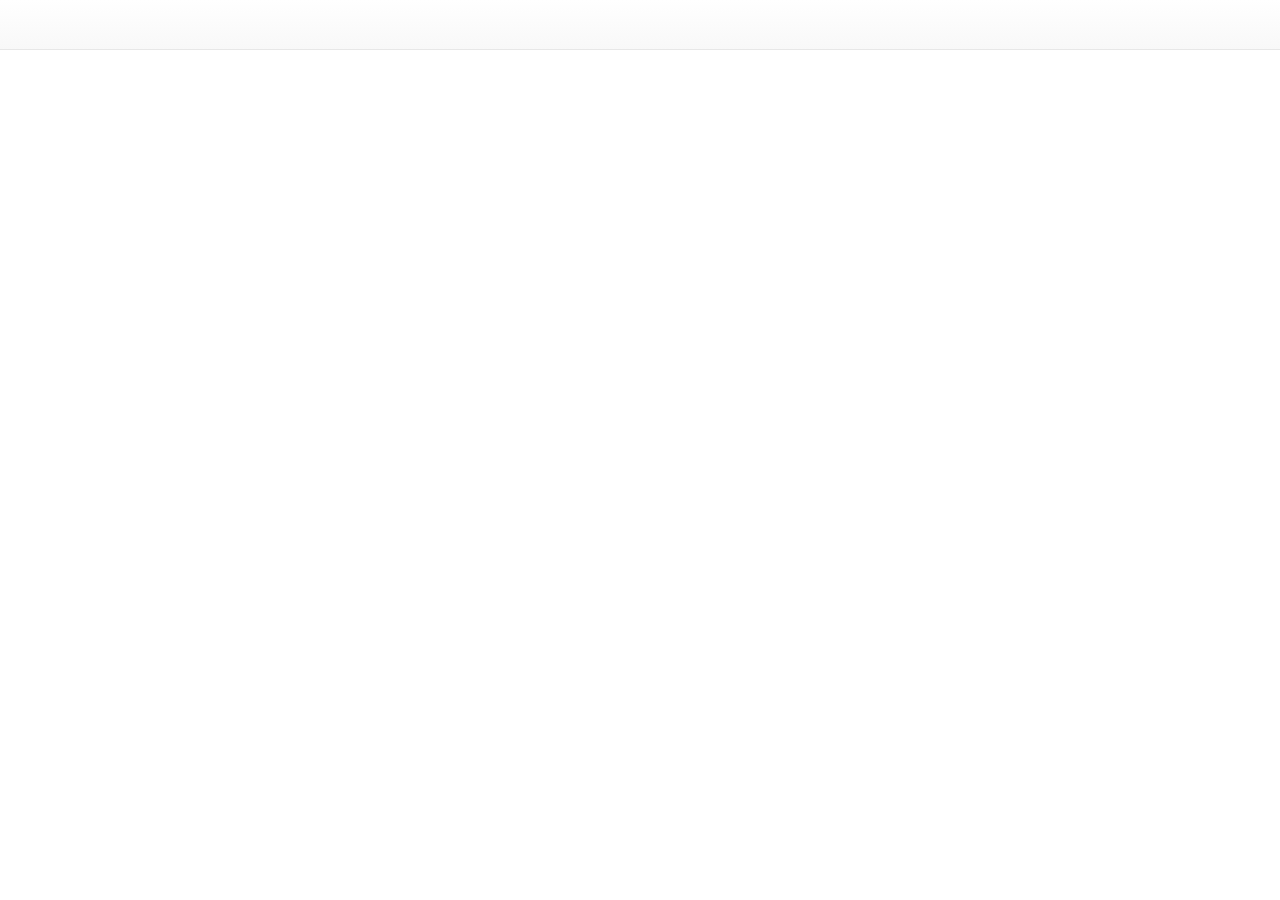
==== templates/base.html @ 5dcd3a86 "modified database, controller, CSS" ====
<html>
  <head>
      <title>Tate Explorer</title>
      <meta name="viewport" content="width=devicwidth, initial-scale=1.0">
      <link href="../static/css/flatstrap.min.css" rel="stylesheet" media= "screen">
      <link href="../static/css/flatstrap-theme.min.css" rel="stylesheet" media="screen">
      <link href="../static/css/style.css" rel= "stylesheet" media="screen">
      <!-- HTML5 shim and Respond.js IE8 supporof HTML5 elements and media queries -->
      <!--[if lt IE 9]>
        <script src="../../assets/js/html5shiv.js</script>
        <script src="../../assets/js/respond.mijs"></script>
      <![endif]-->
  </head>

  <body>
    <nav class= "navbar navbar-default navbar-fixed-top my-navbar" role="navigation">
      <div class="container-fluid">
      </div>
    </nav>

  </body>

</html>
---- static/css/flatstrap-theme.min.css ----
/*!
 * Bootstrap v3.0.3 (http://getbootstrap.com)
 * Copyright 2014 Twitter, Inc.
 * Licensed under MIT (https://github.com/twbs/bootstrap/blob/master/LICENSE)
 */

.btn:active,.btn.active{background-image:none}.btn-default{background-image:-webkit-linear-gradient(top,#fff 0,#e0e0e0 100%);background-image:linear-gradient(to bottom,#fff 0,#e0e0e0 100%);filter:progid:DXImageTransform.Microsoft.gradient(startColorstr='#ffffffff', endColorstr='#ffe0e0e0', GradientType=0);filter:progid:DXImageTransform.Microsoft.gradient(enabled=false);background-repeat:repeat-x;border-color:#dbdbdb;border-color:#ccc}.btn-default:hover,.btn-default:focus{background-color:#e0e0e0;background-position:0 -15px}.btn-default:active,.btn-default.active{background-color:#e0e0e0;border-color:#dbdbdb}.btn-primary{background-image:-webkit-linear-gradient(top,#428bca 0,#2d6ca2 100%);background-image:linear-gradient(to bottom,#428bca 0,#2d6ca2 100%);filter:progid:DXImageTransform.Microsoft.gradient(startColorstr='#ff428bca', endColorstr='#ff2d6ca2', GradientType=0);filter:progid:DXImageTransform.Microsoft.gradient(enabled=false);background-repeat:repeat-x;border-color:#2b669a}.btn-primary:hover,.btn-primary:focus{background-color:#2d6ca2;background-position:0 -15px}.btn-primary:active,.btn-primary.active{background-color:#2d6ca2;border-color:#2b669a}.btn-success{background-image:-webkit-linear-gradient(top,#5cb85c 0,#419641 100%);background-image:linear-gradient(to bottom,#5cb85c 0,#419641 100%);filter:progid:DXImageTransform.Microsoft.gradient(startColorstr='#ff5cb85c', endColorstr='#ff419641', GradientType=0);filter:progid:DXImageTransform.Microsoft.gradient(enabled=false);background-repeat:repeat-x;border-color:#3e8f3e}.btn-success:hover,.btn-success:focus{background-color:#419641;background-position:0 -15px}.btn-success:active,.btn-success.active{background-color:#419641;border-color:#3e8f3e}.btn-warning{background-image:-webkit-linear-gradient(top,#f0ad4e 0,#eb9316 100%);background-image:linear-gradient(to bottom,#f0ad4e 0,#eb9316 100%);filter:progid:DXImageTransform.Microsoft.gradient(startColorstr='#fff0ad4e', endColorstr='#ffeb9316', GradientType=0);filter:progid:DXImageTransform.Microsoft.gradient(enabled=false);background-repeat:repeat-x;border-color:#e38d13}.btn-warning:hover,.btn-warning:focus{background-color:#eb9316;background-position:0 -15px}.btn-warning:active,.btn-warning.active{background-color:#eb9316;border-color:#e38d13}.btn-danger{background-image:-webkit-linear-gradient(top,#d9534f 0,#c12e2a 100%);background-image:linear-gradient(to bottom,#d9534f 0,#c12e2a 100%);filter:progid:DXImageTransform.Microsoft.gradient(startColorstr='#ffd9534f', endColorstr='#ffc12e2a', GradientType=0);filter:progid:DXImageTransform.Microsoft.gradient(enabled=false);background-repeat:repeat-x;border-color:#b92c28}.btn-danger:hover,.btn-danger:focus{background-color:#c12e2a;background-position:0 -15px}.btn-danger:active,.btn-danger.active{background-color:#c12e2a;border-color:#b92c28}.btn-info{background-image:-webkit-linear-gradient(top,#5bc0de 0,#2aabd2 100%);background-image:linear-gradient(to bottom,#5bc0de 0,#2aabd2 100%);filter:progid:DXImageTransform.Microsoft.gradient(startColorstr='#ff5bc0de', endColorstr='#ff2aabd2', GradientType=0);filter:progid:DXImageTransform.Microsoft.gradient(enabled=false);background-repeat:repeat-x;border-color:#28a4c9}.btn-info:hover,.btn-info:focus{background-color:#2aabd2;background-position:0 -15px}.btn-info:active,.btn-info.active{background-color:#2aabd2;border-color:#28a4c9}.dropdown-menu>li>a:hover,.dropdown-menu>li>a:focus{background-image:-webkit-linear-gradient(top,#f5f5f5 0,#e8e8e8 100%);background-image:linear-gradient(to bottom,#f5f5f5 0,#e8e8e8 100%);background-repeat:repeat-x;filter:progid:DXImageTransform.Microsoft.gradient(startColorstr='#fff5f5f5', endColorstr='#ffe8e8e8', GradientType=0);background-color:#e8e8e8}.dropdown-menu>.active>a,.dropdown-menu>.active>a:hover,.dropdown-menu>.active>a:focus{background-image:-webkit-linear-gradient(top,#428bca 0,#357ebd 100%);background-image:linear-gradient(to bottom,#428bca 0,#357ebd 100%);background-repeat:repeat-x;filter:progid:DXImageTransform.Microsoft.gradient(startColorstr='#ff428bca', endColorstr='#ff357ebd', GradientType=0);background-color:#357ebd}.navbar-default{background-image:-webkit-linear-gradient(top,#fff 0,#f8f8f8 100%);background-image:linear-gradient(to bottom,#fff 0,#f8f8f8 100%);background-repeat:repeat-x;filter:progid:DXImageTransform.Microsoft.gradient(startColorstr='#ffffffff', endColorstr='#fff8f8f8', GradientType=0);filter:progid:DXImageTransform.Microsoft.gradient(enabled=false);border-radius:4px}.navbar-default .navbar-nav>.active>a{background-image:-webkit-linear-gradient(top,#ebebeb 0,#f3f3f3 100%);background-image:linear-gradient(to bottom,#ebebeb 0,#f3f3f3 100%);background-repeat:repeat-x;filter:progid:DXImageTransform.Microsoft.gradient(startColorstr='#ffebebeb', endColorstr='#fff3f3f3', GradientType=0)}.navbar-inverse{background-image:-webkit-linear-gradient(top,#3c3c3c 0,#222 100%);background-image:linear-gradient(to bottom,#3c3c3c 0,#222 100%);background-repeat:repeat-x;filter:progid:DXImageTransform.Microsoft.gradient(startColorstr='#ff3c3c3c', endColorstr='#ff222222', GradientType=0);filter:progid:DXImageTransform.Microsoft.gradient(enabled=false)}.navbar-inverse .navbar-nav>.active>a{background-image:-webkit-linear-gradient(top,#222 0,#282828 100%);background-image:linear-gradient(to bottom,#222 0,#282828 100%);background-repeat:repeat-x;filter:progid:DXImageTransform.Microsoft.gradient(startColorstr='#ff222222', endColorstr='#ff282828', GradientType=0)}.navbar-static-top,.navbar-fixed-top,.navbar-fixed-bottom{border-radius:0}.alert-success{background-image:-webkit-linear-gradient(top,#dff0d8 0,#c8e5bc 100%);background-image:linear-gradient(to bottom,#dff0d8 0,#c8e5bc 100%);background-repeat:repeat-x;filter:progid:DXImageTransform.Microsoft.gradient(startColorstr='#ffdff0d8', endColorstr='#ffc8e5bc', GradientType=0);border-color:#b2dba1}.alert-info{background-image:-webkit-linear-gradient(top,#d9edf7 0,#b9def0 100%);background-image:linear-gradient(to bottom,#d9edf7 0,#b9def0 100%);background-repeat:repeat-x;filter:progid:DXImageTransform.Microsoft.gradient(startColorstr='#ffd9edf7', endColorstr='#ffb9def0', GradientType=0);border-color:#9acfea}.alert-warning{background-image:-webkit-linear-gradient(top,#fcf8e3 0,#f8efc0 100%);background-image:linear-gradient(to bottom,#fcf8e3 0,#f8efc0 100%);background-repeat:repeat-x;filter:progid:DXImageTransform.Microsoft.gradient(startColorstr='#fffcf8e3', endColorstr='#fff8efc0', GradientType=0);border-color:#f5e79e}.alert-danger{background-image:-webkit-linear-gradient(top,#f2dede 0,#e7c3c3 100%);background-image:linear-gradient(to bottom,#f2dede 0,#e7c3c3 100%);background-repeat:repeat-x;filter:progid:DXImageTransform.Microsoft.gradient(startColorstr='#fff2dede', endColorstr='#ffe7c3c3', GradientType=0);border-color:#dca7a7}.progress{background-image:-webkit-linear-gradient(top,#ebebeb 0,#f5f5f5 100%);background-image:linear-gradient(to bottom,#ebebeb 0,#f5f5f5 100%);background-repeat:repeat-x;filter:progid:DXImageTransform.Microsoft.gradient(startColorstr='#ffebebeb', endColorstr='#fff5f5f5', GradientType=0)}.progress-bar{background-image:-webkit-linear-gradient(top,#428bca 0,#3071a9 100%);background-image:linear-gradient(to bottom,#428bca 0,#3071a9 100%);background-repeat:repeat-x;filter:progid:DXImageTransform.Microsoft.gradient(startColorstr='#ff428bca', endColorstr='#ff3071a9', GradientType=0)}.progress-bar-success{background-image:-webkit-linear-gradient(top,#5cb85c 0,#449d44 100%);background-image:linear-gradient(to bottom,#5cb85c 0,#449d44 100%);background-repeat:repeat-x;filter:progid:DXImageTransform.Microsoft.gradient(startColorstr='#ff5cb85c', endColorstr='#ff449d44', GradientType=0)}.progress-bar-info{background-image:-webkit-linear-gradient(top,#5bc0de 0,#31b0d5 100%);background-image:linear-gradient(to bottom,#5bc0de 0,#31b0d5 100%);background-repeat:repeat-x;filter:progid:DXImageTransform.Microsoft.gradient(startColorstr='#ff5bc0de', endColorstr='#ff31b0d5', GradientType=0)}.progress-bar-warning{background-image:-webkit-linear-gradient(top,#f0ad4e 0,#ec971f 100%);background-image:linear-gradient(to bottom,#f0ad4e 0,#ec971f 100%);background-repeat:repeat-x;filter:progid:DXImageTransform.Microsoft.gradient(startColorstr='#fff0ad4e', endColorstr='#ffec971f', GradientType=0)}.progress-bar-danger{background-image:-webkit-linear-gradient(top,#d9534f 0,#c9302c 100%);background-image:linear-gradient(to bottom,#d9534f 0,#c9302c 100%);background-repeat:repeat-x;filter:progid:DXImageTransform.Microsoft.gradient(startColorstr='#ffd9534f', endColorstr='#ffc9302c', GradientType=0)}.list-group{border-radius:4px}.list-group-item.active,.list-group-item.active:hover,.list-group-item.active:focus{background-image:-webkit-linear-gradient(top,#428bca 0,#3278b3 100%);background-image:linear-gradient(to bottom,#428bca 0,#3278b3 100%);background-repeat:repeat-x;filter:progid:DXImageTransform.Microsoft.gradient(startColorstr='#ff428bca', endColorstr='#ff3278b3', GradientType=0);border-color:#3278b3}.panel-default>.panel-heading{background-image:-webkit-linear-gradient(top,#f5f5f5 0,#e8e8e8 100%);background-image:linear-gradient(to bottom,#f5f5f5 0,#e8e8e8 100%);background-repeat:repeat-x;filter:progid:DXImageTransform.Microsoft.gradient(startColorstr='#fff5f5f5', endColorstr='#ffe8e8e8', GradientType=0)}.panel-primary>.panel-heading{background-image:-webkit-linear-gradient(top,#428bca 0,#357ebd 100%);background-image:linear-gradient(to bottom,#428bca 0,#357ebd 100%);background-repeat:repeat-x;filter:progid:DXImageTransform.Microsoft.gradient(startColorstr='#ff428bca', endColorstr='#ff357ebd', GradientType=0)}.panel-success>.panel-heading{background-image:-webkit-linear-gradient(top,#dff0d8 0,#d0e9c6 100%);background-image:linear-gradient(to bottom,#dff0d8 0,#d0e9c6 100%);background-repeat:repeat-x;filter:progid:DXImageTransform.Microsoft.gradient(startColorstr='#ffdff0d8', endColorstr='#ffd0e9c6', GradientType=0)}.panel-info>.panel-heading{background-image:-webkit-linear-gradient(top,#d9edf7 0,#c4e3f3 100%);background-image:linear-gradient(to bottom,#d9edf7 0,#c4e3f3 100%);background-repeat:repeat-x;filter:progid:DXImageTransform.Microsoft.gradient(startColorstr='#ffd9edf7', endColorstr='#ffc4e3f3', GradientType=0)}.panel-warning>.panel-heading{background-image:-webkit-linear-gradient(top,#fcf8e3 0,#faf2cc 100%);background-image:linear-gradient(to bottom,#fcf8e3 0,#faf2cc 100%);background-repeat:repeat-x;filter:progid:DXImageTransform.Microsoft.gradient(startColorstr='#fffcf8e3', endColorstr='#fffaf2cc', GradientType=0)}.panel-danger>.panel-heading{background-image:-webkit-linear-gradient(top,#f2dede 0,#ebcccc 100%);background-image:linear-gradient(to bottom,#f2dede 0,#ebcccc 100%);background-repeat:repeat-x;filter:progid:DXImageTransform.Microsoft.gradient(startColorstr='#fff2dede', endColorstr='#ffebcccc', GradientType=0)}.well{background-image:-webkit-linear-gradient(top,#e8e8e8 0,#f5f5f5 100%);background-image:linear-gradient(to bottom,#e8e8e8 0,#f5f5f5 100%);background-repeat:repeat-x;filter:progid:DXImageTransform.Microsoft.gradient(startColorstr='#ffe8e8e8', endColorstr='#fff5f5f5', GradientType=0);border-color:#dcdcdc}
---- static/css/style.css ----
.my-navbar{

	background-color: green;

}
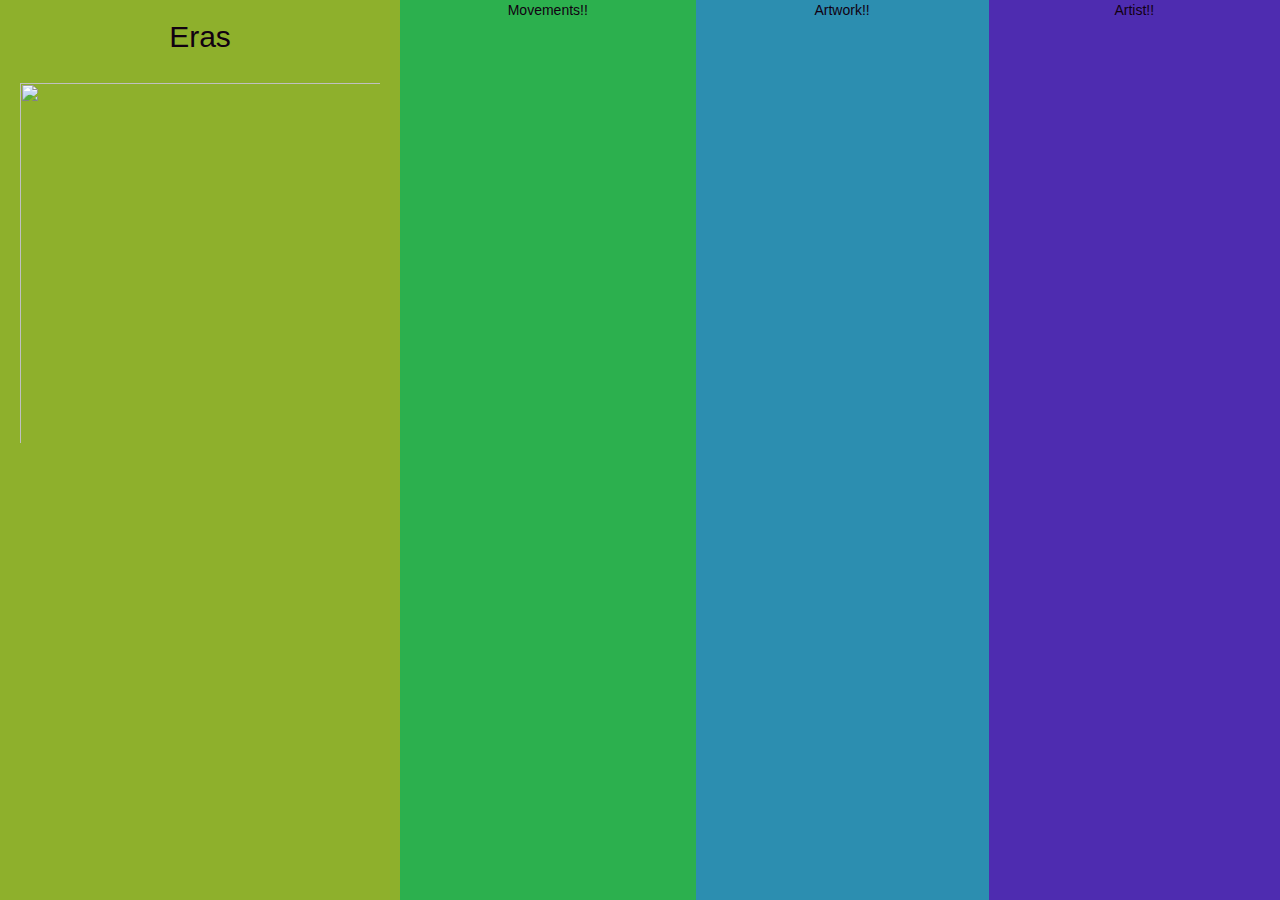
==== commit 37738a89: "added js to front-end" ====
--- a/templates/base.html
+++ b/templates/base.html
@@ -1,7 +1,7 @@
 <html>
   <head>
       <title>Tate Explorer</title>
-      <meta name="viewport" content="width=devicwidth, initial-scale=1.0">
+      <meta name="viewport" content="width=device-width, initial-scale=1.0">
       <link href="../static/css/flatstrap.min.css" rel="stylesheet" media= "screen">
       <link href="../static/css/flatstrap-theme.min.css" rel="stylesheet" media="screen">
       <link href="../static/css/style.css" rel= "stylesheet" media="screen">
@@ -12,12 +12,32 @@
       <![endif]-->
   </head>
 
-  <body>
-    <nav class= "navbar navbar-default navbar-fixed-top my-navbar" role="navigation">
-      <div class="container-fluid">
-      </div>
-    </nav>
+<body>
 
-  </body>
+<ul class="cols">
+  <li class="col"> <h2> Eras</h2>
+    <img src = "../static/img/T03456_9.jpg" class = "era_img">  
+  </li>
 
-</html>+  <li class="col"> Movements!! 
+  </li>
+
+  <li class="col"> Artwork!!
+  </li>
+
+  <li class="col">Artist!!
+  </li>
+
+
+  <!-- <li class="col">column 5</li> -->
+</ul>
+
+  <script src='http://cdnjs.cloudflare.com/ajax/libs/gsap/1.12.1/TweenMax.min.js'></script>
+
+  <script src="../static/js/base.js"></script>
+
+</body>
+
+</html>
+
+  --- a/static/css/style.css
+++ b/static/css/style.css
@@ -1,5 +1,127 @@
-.my-navbar{
+html {
+  width: 100%;
+  height: 100%;
+  overflow: hidden;
+}
 
-	background-color: green;
+body {
+  font-family: 'Lato', sans-serif;
+  /*font-weight:lighter;
+  font-size:18px;
+  line-height:1.4em;*/
+  color:#101;
+}
 
-}+
+.cols {
+  display: table;
+  list-style: none;
+  margin: 0;
+  padding: 0;
+  width: 100%;
+  overflow: hidden;
+}
+
+.col {
+  cursor: pointer;
+  display: table-cell;
+  padding: 0;
+  margin: 0;
+  height: 100%;
+  text-align: center;
+  vertical-align: top;
+}
+.col:nth-of-type(1) {
+  background-color: #8eb02c;
+  color: #101;
+}
+.col:nth-of-type(2) {
+  background-color: #2cb04e;
+  color: #101;
+}
+.col:nth-of-type(3) {
+  background-color: #2c8eb0;
+  color: #101;
+}
+.col:nth-of-type(4) {
+  background-color: #4e2cb0;
+  color: #101;
+}
+.col:nth-of-type(5) {
+  background-color: #b02c8e;
+  color: #101;
+}
+.col:nth-of-type(6) {
+  background-color: #b04e2c;
+  color: #101;
+}
+.col:nth-of-type(7) {
+  background-color: #8eb02c;
+  color: #101;
+}
+.col:nth-of-type(8) {
+  background-color: #2cb04e;
+  color: #101;
+}
+.col:nth-of-type(9) {
+  background-color: #2c8eb0;
+  color: #101;
+}
+.col:nth-of-type(10) {
+  background-color: #4e2cb0;
+  color: #101;
+}
+
+.era_img{
+  padding:20px;
+  width:400px;
+  height:400px:;
+  /*background:url(../static/img/T03456_9.jpg) no-repeat;  */
+}
+
+
+
+
+
+
+
+
+
+
+
+
+
+
+
+
+
+
+
+
+
+
+
+
+
+
+
+
+
+
+
+
+
+
+
+
+
+
+
+
+
+
+
+
+
+
+
